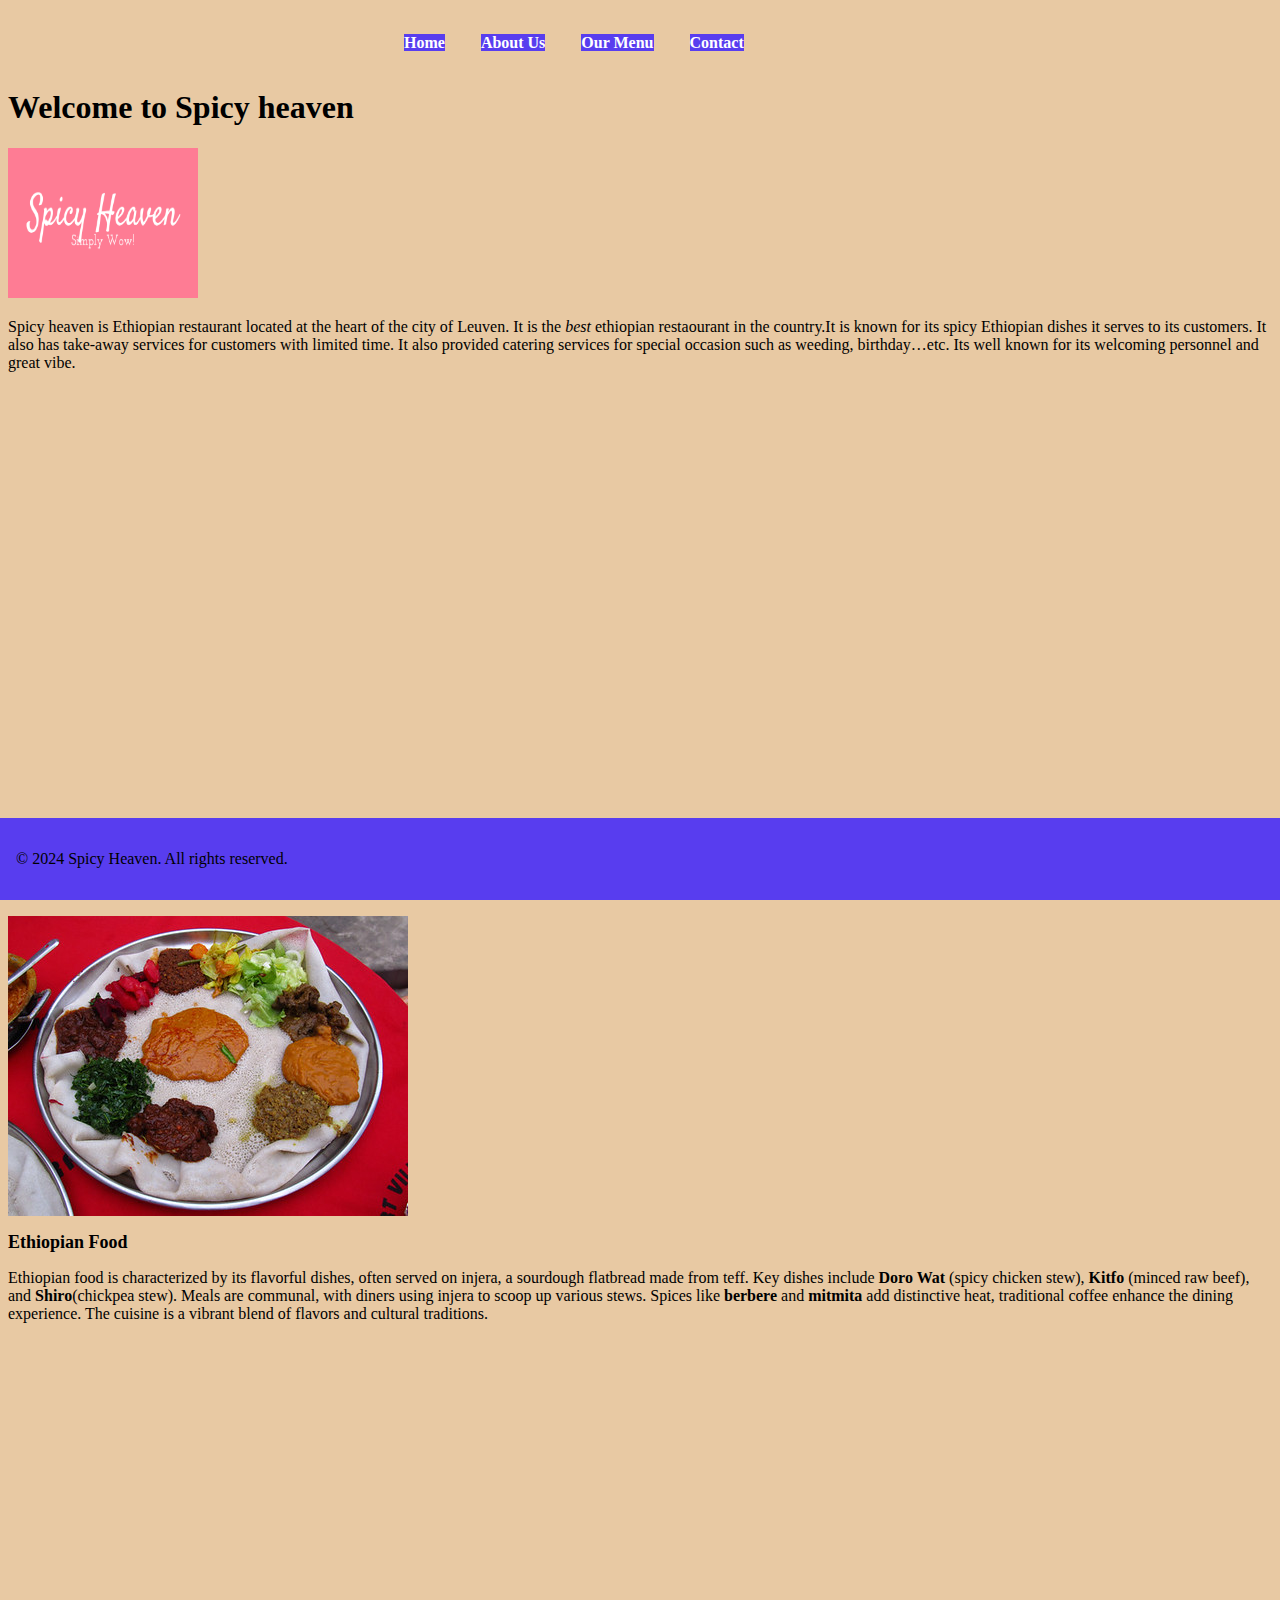
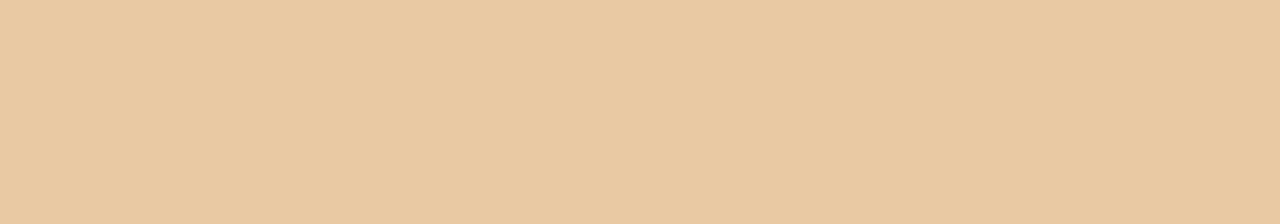
==== index.html @ d05e5e43 "Add files via upload" ====
<!DOCTYPE html>
<html lang="en">
<main>

    <head>
        <meta charset="UTF-8">
        <meta name="viewport" content="width=device-width, initial-scale=1.0">
        <title style="font-size:20px">Spicy Heaven Restaurant</title>
        <link rel="icon" href="Logo_Spicy Heaven.png">
        <link rel="stylesheet" href="style.css">
    </head>
    <body>
        <section class="first_page">
            <nav>
                <ul>
                    <li><a href="index.html">Home</a></li>
                    <li><a href="about us.html">About Us</a></li>
                    <li><a href="Our Menu.html">Our Menu</a></li>
                    <li><a href="contact.html">Contact</a></li>
                    <li>
                        <a herf="#my.footer"></a>
                    </li>
                </ul>
            </nav>
            <main>
                <article>
                    <h1>Welcome to Spicy heaven</h1>
                    <img src="Logo_Spicy Heaven.png" width="190" height="150"/>
                    <p>Spicy heaven is Ethiopian restaurant located at the heart of the city of Leuven. It is the
                        <em>best</em> ethiopian restaourant in the country.It is known for its spicy Ethiopian dishes it
                        serves to its customers. It also has take-away services for customers with limited time. It also
                        provided catering services for special occasion such as weeding, birthday…etc. Its well known
                        for
                        its welcoming personnel and great vibe. </p>   
                </article>
            </main>
        </section>  
        <section class="food">
            <img src="yummy food.jpg">
            <h1 style="font-size: large;">Ethiopian Food</h1>
            <p>Ethiopian food is characterized by its flavorful dishes, often served on injera, a sourdough flatbread
                made from teff. Key dishes include <b>Doro Wat</b> (spicy chicken stew), <b>Kitfo</b> (minced raw beef),
                and <b>Shiro</b>(chickpea stew). Meals are communal, with diners using injera to scoop up various stews.
                Spices like <b>berbere</b> and <b>mitmita</b> add distinctive heat, traditional coffee enhance the
                dining experience. The cuisine is a vibrant blend of flavors and cultural traditions.</p>
            </section> 
            <footer id="my.footer">
                <p>&copy; 2024 Spicy Heaven. All rights reserved.</p>
            <link rel="stylesheet" href="style.css">
            </footer>
    </body>
</main>

</html>
---- style.css ----
html{
    box-sizing: border-box;
}


.body {
    font-family: 'Times New Roman', Times, serif;
    color: black;
}
header.button{
    background-color: rgb(177, 166, 155);
    font-size: 1em;
    text-align: center;
    display: inline;
    justify-content: space-between;
}
 

.first_page{
    height: 100vh;
    background-color: rgb(249, 243, 243)
    display; inline-block:
}
ul li a{
    text-decoration: none;
    color: #ffffff;
    position: relative;
    left: 340px;
    font-weight: 700;
    background-color: rgb(88, 61, 239);
    font-size: 1em;
    text-align: center;
    display: inline;
    justify-content: space-between;
}

li{ list-style: none;
    display: inline-block;
    padding: 1rem;
}
.food{
    height: 100vh;
    background-repeat: no-repeat; 
    display: inline-block; 
    }



.relative-text {
    font-size: 1.5em; /* 1.5 times the size of the parent element */
}

footer {
   background-color: rgb(88, 61, 239);
   padding: 1em;
   position: fixed;
   bottom: 0;
   left:0;
   right:0;
}

body {
    background-color: rgb(232, 201, 163);
}

ul li a{
    text-decoration: none;
    color: #ffffff;
    position: relative;
    left: 340px;
    font-weight: 700;
   
}

li{ list-style: none;
    display: inline-block;
    padding: 1rem;
}
---- style.css ----
html{
    box-sizing: border-box;
}


.body {
    font-family: 'Times New Roman', Times, serif;
    color: black;
}
header.button{
    background-color: rgb(177, 166, 155);
    font-size: 1em;
    text-align: center;
    display: inline;
    justify-content: space-between;
}
 

.first_page{
    height: 100vh;
    background-color: rgb(249, 243, 243)
    display; inline-block:
}
ul li a{
    text-decoration: none;
    color: #ffffff;
    position: relative;
    left: 340px;
    font-weight: 700;
    background-color: rgb(88, 61, 239);
    font-size: 1em;
    text-align: center;
    display: inline;
    justify-content: space-between;
}

li{ list-style: none;
    display: inline-block;
    padding: 1rem;
}
.food{
    height: 100vh;
    background-repeat: no-repeat; 
    display: inline-block; 
    }



.relative-text {
    font-size: 1.5em; /* 1.5 times the size of the parent element */
}

footer {
   background-color: rgb(88, 61, 239);
   padding: 1em;
   position: fixed;
   bottom: 0;
   left:0;
   right:0;
}

body {
    background-color: rgb(232, 201, 163);
}

ul li a{
    text-decoration: none;
    color: #ffffff;
    position: relative;
    left: 340px;
    font-weight: 700;
   
}

li{ list-style: none;
    display: inline-block;
    padding: 1rem;
}
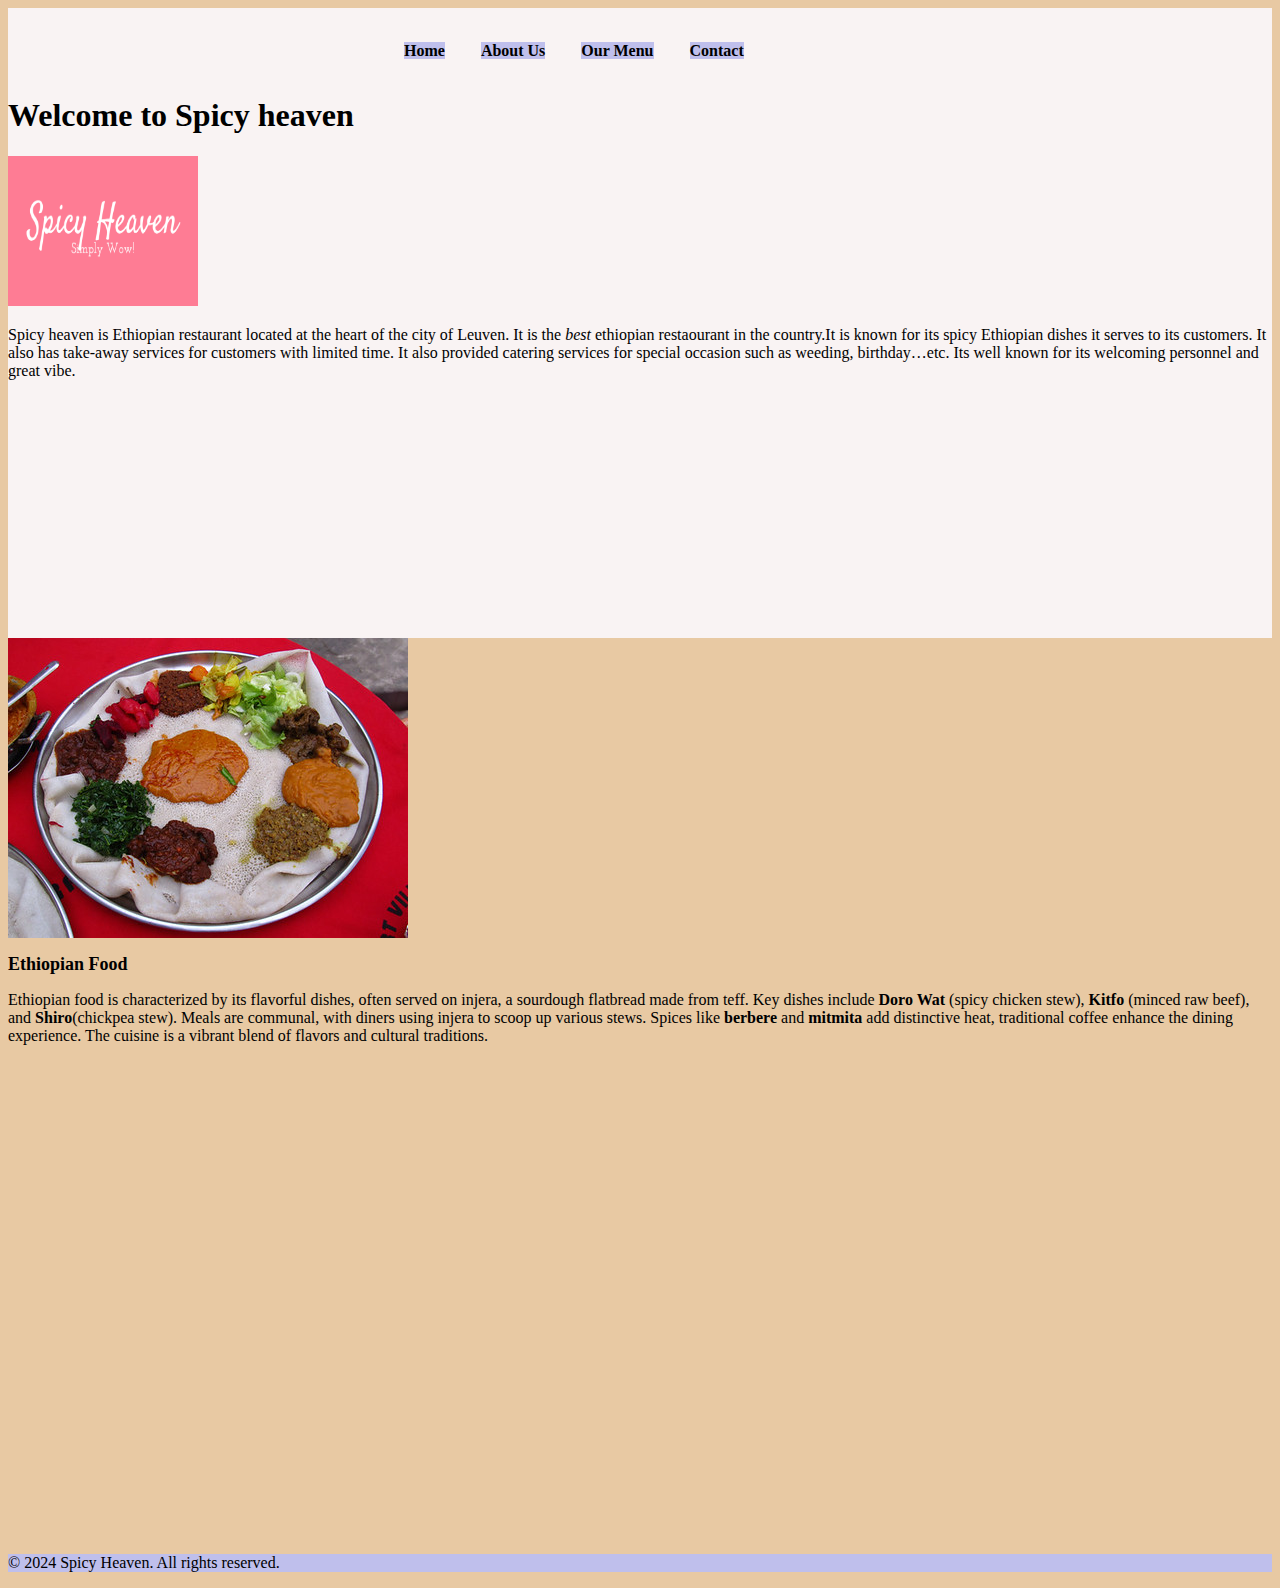
==== commit c396d636: "Add files via upload" ====
--- a/index.html
+++ b/index.html
@@ -1,54 +1,54 @@
-<!DOCTYPE html>
-<html lang="en">
-<main>
-
-    <head>
-        <meta charset="UTF-8">
-        <meta name="viewport" content="width=device-width, initial-scale=1.0">
-        <title style="font-size:20px">Spicy Heaven Restaurant</title>
-        <link rel="icon" href="Logo_Spicy Heaven.png">
-        <link rel="stylesheet" href="style.css">
-    </head>
-    <body>
-        <section class="first_page">
-            <nav>
-                <ul>
-                    <li><a href="index.html">Home</a></li>
-                    <li><a href="about us.html">About Us</a></li>
-                    <li><a href="Our Menu.html">Our Menu</a></li>
-                    <li><a href="contact.html">Contact</a></li>
-                    <li>
-                        <a herf="#my.footer"></a>
-                    </li>
-                </ul>
-            </nav>
-            <main>
-                <article>
-                    <h1>Welcome to Spicy heaven</h1>
-                    <img src="Logo_Spicy Heaven.png" width="190" height="150"/>
-                    <p>Spicy heaven is Ethiopian restaurant located at the heart of the city of Leuven. It is the
-                        <em>best</em> ethiopian restaourant in the country.It is known for its spicy Ethiopian dishes it
-                        serves to its customers. It also has take-away services for customers with limited time. It also
-                        provided catering services for special occasion such as weeding, birthday…etc. Its well known
-                        for
-                        its welcoming personnel and great vibe. </p>   
-                </article>
-            </main>
-        </section>  
-        <section class="food">
-            <img src="yummy food.jpg">
-            <h1 style="font-size: large;">Ethiopian Food</h1>
-            <p>Ethiopian food is characterized by its flavorful dishes, often served on injera, a sourdough flatbread
-                made from teff. Key dishes include <b>Doro Wat</b> (spicy chicken stew), <b>Kitfo</b> (minced raw beef),
-                and <b>Shiro</b>(chickpea stew). Meals are communal, with diners using injera to scoop up various stews.
-                Spices like <b>berbere</b> and <b>mitmita</b> add distinctive heat, traditional coffee enhance the
-                dining experience. The cuisine is a vibrant blend of flavors and cultural traditions.</p>
-            </section> 
-            <footer id="my.footer">
-                <p>&copy; 2024 Spicy Heaven. All rights reserved.</p>
-            <link rel="stylesheet" href="style.css">
-            </footer>
-    </body>
-</main>
-
+<!DOCTYPE html>
+<html lang="en">
+<main>
+
+    <head>
+        <meta charset="UTF-8">
+        <meta name="viewport" content="width=device-width, initial-scale=1.0">
+        <title style="font-size:20px">Spicy Heaven Restaurant</title>
+        <link rel="icon" href="Logo_Spicy Heaven.png">
+        <link rel="stylesheet" href="style.css">
+    </head>
+    <body>
+        <section class="first_page">
+            <nav>
+                <ul>
+                    <li><a href="index.html">Home</a></li>
+                    <li><a href="about us.html">About Us</a></li>
+                    <li><a href="Our Menu.html">Our Menu</a></li>
+                    <li><a href="contact.html">Contact</a></li>
+                    <li>
+                        <a herf="#my.footer"></a>
+                    </li>
+                </ul>
+            </nav>
+            <main>
+                <article>
+                    <h1>Welcome to Spicy heaven</h1>
+                    <img src="Logo_Spicy Heaven.png" width="190" height="150"/>
+                    <p>Spicy heaven is Ethiopian restaurant located at the heart of the city of Leuven. It is the
+                        <em>best</em> ethiopian restaourant in the country.It is known for its spicy Ethiopian dishes it
+                        serves to its customers. It also has take-away services for customers with limited time. It also
+                        provided catering services for special occasion such as weeding, birthday…etc. Its well known
+                        for
+                        its welcoming personnel and great vibe. </p>   
+                </article>
+            </main>
+        </section>  
+        <section class="food">
+            <img src="yummy food.jpg">
+            <h1 style="font-size: large;">Ethiopian Food</h1>
+            <p>Ethiopian food is characterized by its flavorful dishes, often served on injera, a sourdough flatbread
+                made from teff. Key dishes include <b>Doro Wat</b> (spicy chicken stew), <b>Kitfo</b> (minced raw beef),
+                and <b>Shiro</b>(chickpea stew). Meals are communal, with diners using injera to scoop up various stews.
+                Spices like <b>berbere</b> and <b>mitmita</b> add distinctive heat, traditional coffee enhance the
+                dining experience. The cuisine is a vibrant blend of flavors and cultural traditions.</p>
+            </section> 
+            <footer id="my.footer">
+                <p>&copy; 2024 Spicy Heaven. All rights reserved.</p>
+            <link rel="stylesheet" href="style.css">
+            </footer>
+    </body>
+</main>
+
 </html>--- a/style.css
+++ b/style.css
@@ -9,7 +9,7 @@
     color: black;
 }
 header.button{
-    background-color: rgb(177, 166, 155);
+    background-color:  rgb(177, 166, 155);
     font-size: 1em;
     text-align: center;
     display: inline;
@@ -18,17 +18,17 @@
  
 
 .first_page{
-    height: 100vh;
-    background-color: rgb(249, 243, 243)
-    display; inline-block:
+    height:70vh;
+    background-color:  rgb(249, 243, 243);
+    display: inline-block;
 }
 ul li a{
     text-decoration: none;
-    color: #ffffff;
+    color: black;
     position: relative;
     left: 340px;
     font-weight: 700;
-    background-color: rgb(88, 61, 239);
+    background-color:rgb(191, 191, 236);
     font-size: 1em;
     text-align: center;
     display: inline;
@@ -48,16 +48,12 @@
 
 
 .relative-text {
-    font-size: 1.5em; /* 1.5 times the size of the parent element */
+    font-size: 1.5em; 
 }
 
 footer {
-   background-color: rgb(88, 61, 239);
-   padding: 1em;
-   position: fixed;
-   bottom: 0;
-   left:0;
-   right:0;
+    background-color: rgb(191, 191, 236);
+
 }
 
 body {
@@ -66,7 +62,7 @@
 
 ul li a{
     text-decoration: none;
-    color: #ffffff;
+    color: black;
     position: relative;
     left: 340px;
     font-weight: 700;
@@ -74,6 +70,5 @@
 }
 
 li{ list-style: none;
-    display: inline-block;
     padding: 1rem;
 }--- a/style.css
+++ b/style.css
@@ -9,7 +9,7 @@
     color: black;
 }
 header.button{
-    background-color: rgb(177, 166, 155);
+    background-color:  rgb(177, 166, 155);
     font-size: 1em;
     text-align: center;
     display: inline;
@@ -18,17 +18,17 @@
  
 
 .first_page{
-    height: 100vh;
-    background-color: rgb(249, 243, 243)
-    display; inline-block:
+    height:70vh;
+    background-color:  rgb(249, 243, 243);
+    display: inline-block;
 }
 ul li a{
     text-decoration: none;
-    color: #ffffff;
+    color: black;
     position: relative;
     left: 340px;
     font-weight: 700;
-    background-color: rgb(88, 61, 239);
+    background-color:rgb(191, 191, 236);
     font-size: 1em;
     text-align: center;
     display: inline;
@@ -48,16 +48,12 @@
 
 
 .relative-text {
-    font-size: 1.5em; /* 1.5 times the size of the parent element */
+    font-size: 1.5em; 
 }
 
 footer {
-   background-color: rgb(88, 61, 239);
-   padding: 1em;
-   position: fixed;
-   bottom: 0;
-   left:0;
-   right:0;
+    background-color: rgb(191, 191, 236);
+
 }
 
 body {
@@ -66,7 +62,7 @@
 
 ul li a{
     text-decoration: none;
-    color: #ffffff;
+    color: black;
     position: relative;
     left: 340px;
     font-weight: 700;
@@ -74,6 +70,5 @@
 }
 
 li{ list-style: none;
-    display: inline-block;
     padding: 1rem;
 }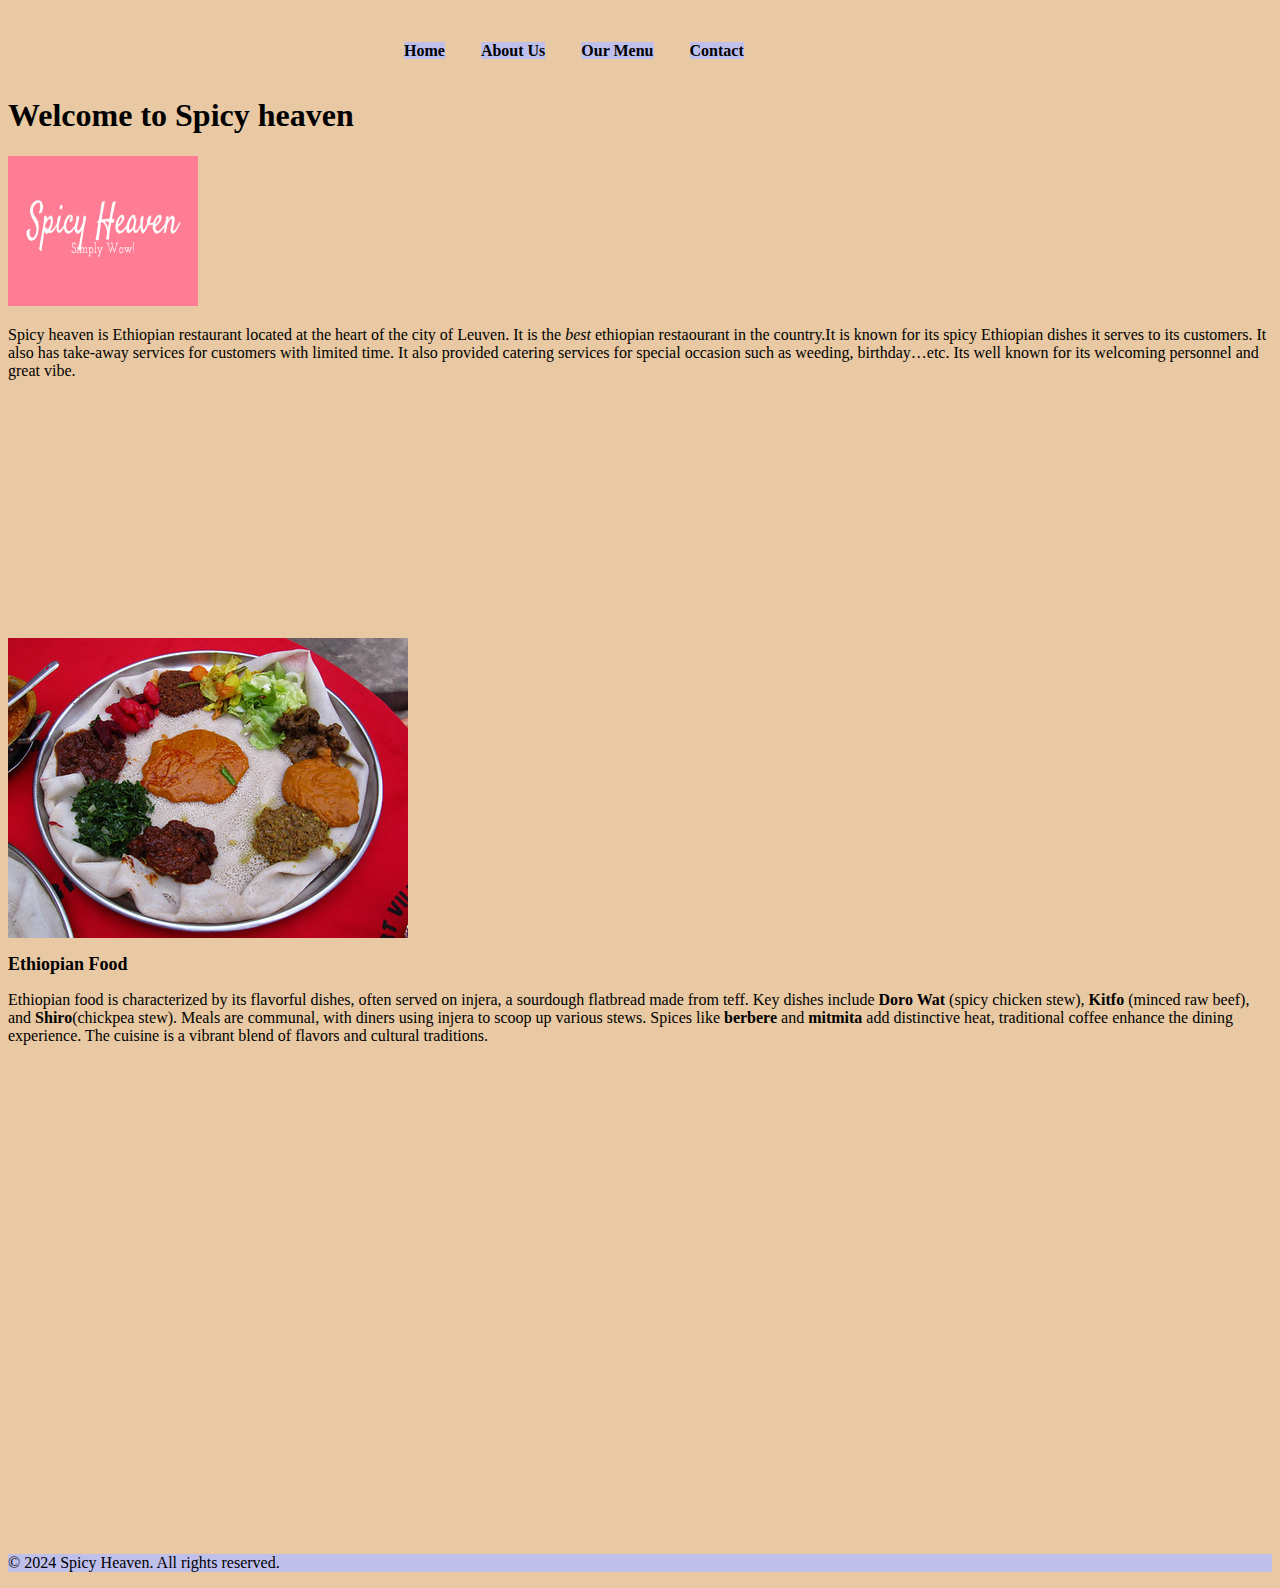
==== commit 3621890d: "Add files via upload" ====
--- a/index.html
+++ b/index.html
@@ -15,7 +15,7 @@
                 <ul>
                     <li><a href="index.html">Home</a></li>
                     <li><a href="about us.html">About Us</a></li>
-                    <li><a href="Our Menu.html">Our Menu</a></li>
+                    <li><a href="our menu.html">Our Menu</a></li>
                     <li><a href="contact.html">Contact</a></li>
                     <li>
                         <a herf="#my.footer"></a>
--- a/style.css
+++ b/style.css
@@ -19,7 +19,6 @@
 
 .first_page{
     height:70vh;
-    background-color:  rgb(249, 243, 243);
     display: inline-block;
 }
 ul li a{
--- a/style.css
+++ b/style.css
@@ -19,7 +19,6 @@
 
 .first_page{
     height:70vh;
-    background-color:  rgb(249, 243, 243);
     display: inline-block;
 }
 ul li a{
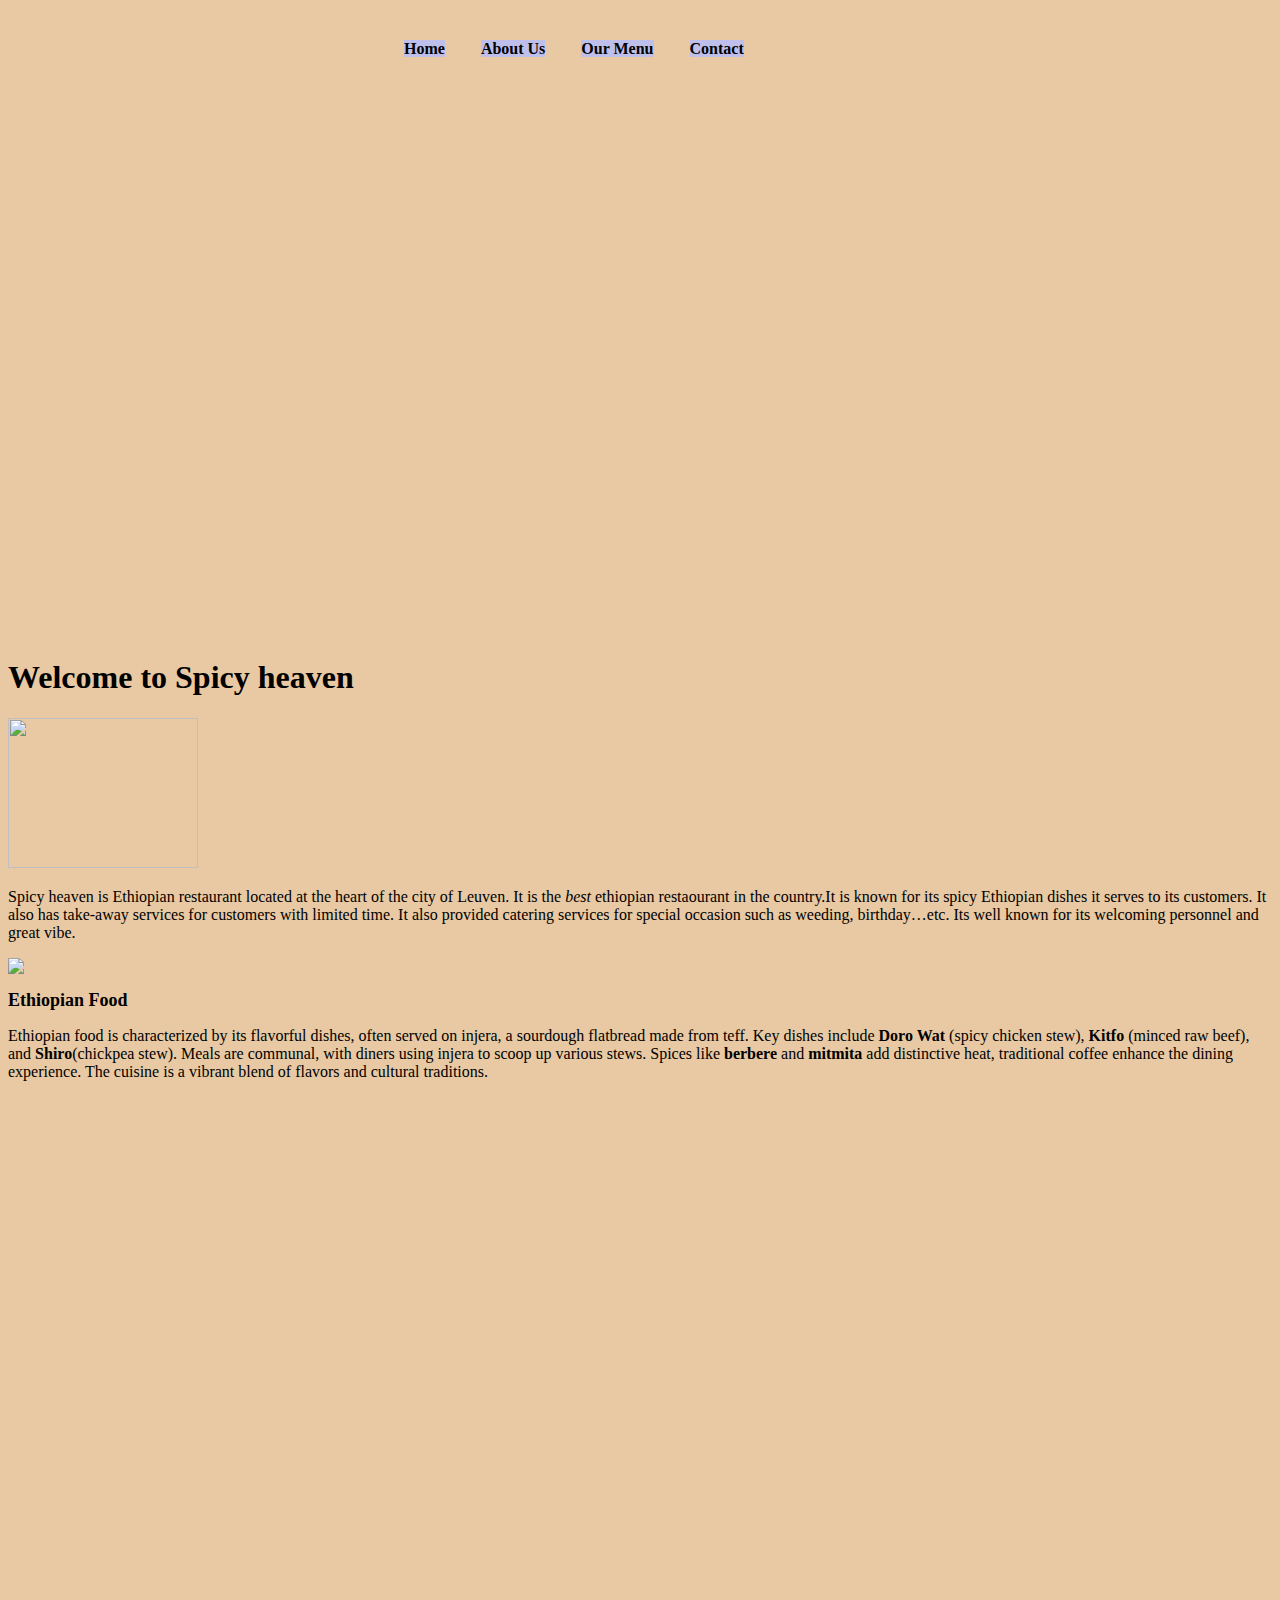
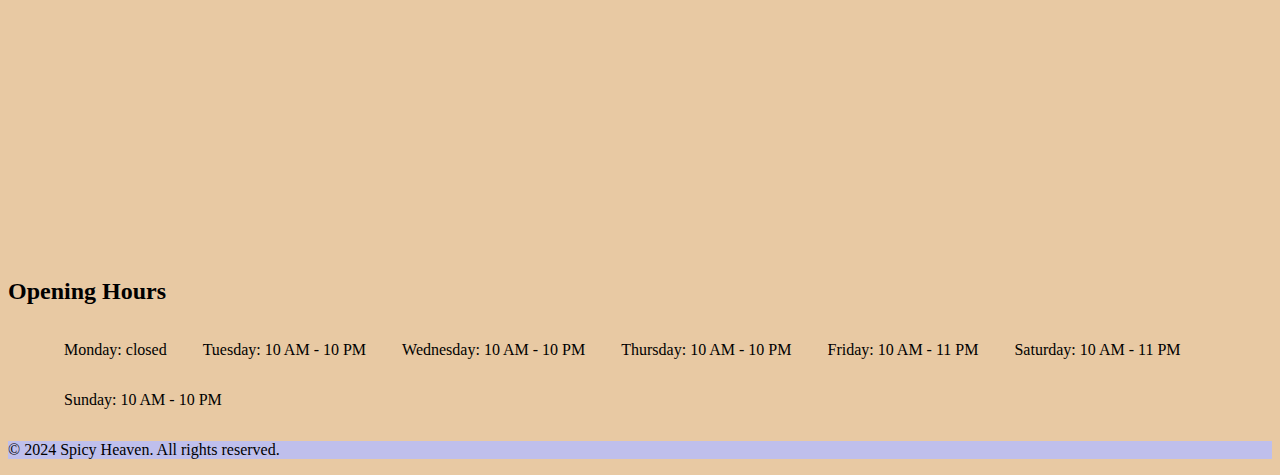
==== commit a772f9c1: "Add files via upload" ====
--- a/index.html
+++ b/index.html
@@ -1,31 +1,31 @@
 <!DOCTYPE html>
 <html lang="en">
 <main>
-
     <head>
         <meta charset="UTF-8">
         <meta name="viewport" content="width=device-width, initial-scale=1.0">
         <title style="font-size:20px">Spicy Heaven Restaurant</title>
-        <link rel="icon" href="Logo_Spicy Heaven.png">
+        <link rel="icon" href="Logo_Spicy_Heaven.png">
         <link rel="stylesheet" href="style.css">
     </head>
     <body>
-        <section class="first_page">
+            <section class="first_page">
             <nav>
                 <ul>
                     <li><a href="index.html">Home</a></li>
-                    <li><a href="about us.html">About Us</a></li>
-                    <li><a href="our menu.html">Our Menu</a></li>
+                    <li><a href="about_us.html">About Us</a></li>
+                    <li><a href="our_menu.html">Our Menu</a></li>
                     <li><a href="contact.html">Contact</a></li>
-                    <li>
-                        <a herf="#my.footer"></a>
-                    </li>
+                    
                 </ul>
             </nav>
-            <main>
+            </section>
+            <section>
                 <article>
                     <h1>Welcome to Spicy heaven</h1>
-                    <img src="Logo_Spicy Heaven.png" width="190" height="150"/>
+                    <img src="Logo_Spicy_Heaven.png" width="190" height="150"/>
+                   
+                    
                     <p>Spicy heaven is Ethiopian restaurant located at the heart of the city of Leuven. It is the
                         <em>best</em> ethiopian restaourant in the country.It is known for its spicy Ethiopian dishes it
                         serves to its customers. It also has take-away services for customers with limited time. It also
@@ -33,10 +33,10 @@
                         for
                         its welcoming personnel and great vibe. </p>   
                 </article>
-            </main>
-        </section>  
-        <section class="food">
-            <img src="yummy food.jpg">
+           
+            </section>  
+            <section class="food">
+            <img src="yummy_food.jpg">
             <h1 style="font-size: large;">Ethiopian Food</h1>
             <p>Ethiopian food is characterized by its flavorful dishes, often served on injera, a sourdough flatbread
                 made from teff. Key dishes include <b>Doro Wat</b> (spicy chicken stew), <b>Kitfo</b> (minced raw beef),
@@ -44,6 +44,18 @@
                 Spices like <b>berbere</b> and <b>mitmita</b> add distinctive heat, traditional coffee enhance the
                 dining experience. The cuisine is a vibrant blend of flavors and cultural traditions.</p>
             </section> 
+            <section id="opening-hours">
+                <h2>Opening Hours</h2>
+                <ul>
+                    <li>Monday: closed</li>
+                    <li>Tuesday: 10 AM - 10 PM</li>
+                    <li>Wednesday: 10 AM - 10 PM</li>
+                    <li>Thursday: 10 AM - 10 PM</li>
+                    <li>Friday: 10 AM - 11 PM</li>
+                    <li>Saturday: 10 AM - 11 PM</li>
+                    <li>Sunday: 10 AM - 10 PM</li>
+                </ul>
+            </section>
             <footer id="my.footer">
                 <p>&copy; 2024 Spicy Heaven. All rights reserved.</p>
             <link rel="stylesheet" href="style.css">
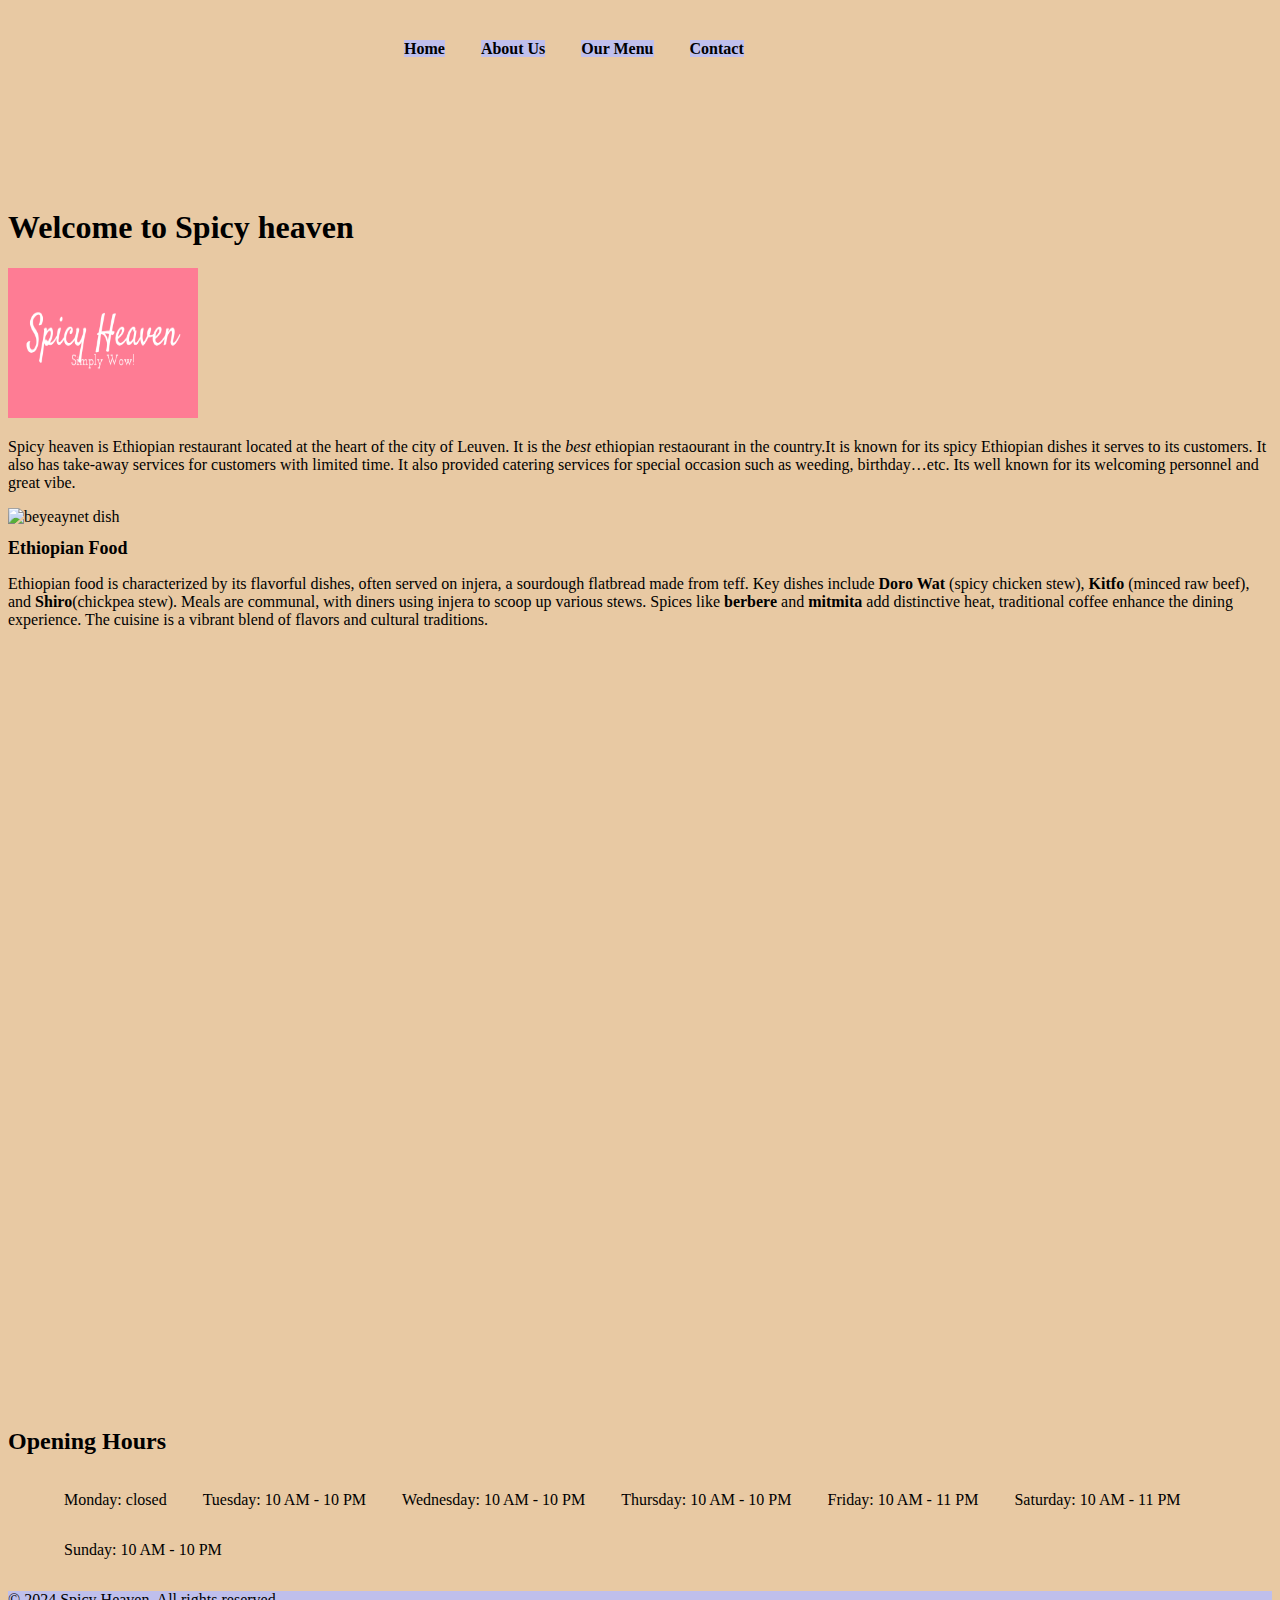
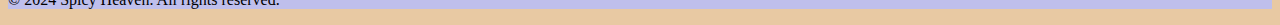
==== commit 378be1fd: "Add files via upload" ====
--- a/index.html
+++ b/index.html
@@ -1,14 +1,14 @@
 <!DOCTYPE html>
 <html lang="en">
-<main>
-    <head>
-        <meta charset="UTF-8">
-        <meta name="viewport" content="width=device-width, initial-scale=1.0">
-        <title style="font-size:20px">Spicy Heaven Restaurant</title>
-        <link rel="icon" href="Logo_Spicy_Heaven.png">
-        <link rel="stylesheet" href="style.css">
-    </head>
-    <body>
+<head>
+    <meta charset="UTF-8">
+    <meta name="viewport" content="width=device-width, initial-scale=1.0">
+    <title style="font-size:20px">Spicy Heaven Restaurant</title>
+    <link rel="icon" href="Logo_Spicy_Heaven.png">
+    <link rel="stylesheet" href="style.css">
+</head>
+<body>
+    <main>
             <section class="first_page">
             <nav>
                 <ul>
@@ -23,7 +23,7 @@
             <section>
                 <article>
                     <h1>Welcome to Spicy heaven</h1>
-                    <img src="Logo_Spicy_Heaven.png" width="190" height="150"/>
+                    <img src="Logo_Spicy_Heaven.png" alt= "logo of the restaurant" width="190" height="150"/>
                    
                     
                     <p>Spicy heaven is Ethiopian restaurant located at the heart of the city of Leuven. It is the
@@ -36,7 +36,7 @@
            
             </section>  
             <section class="food">
-            <img src="yummy_food.jpg">
+            <img src="yummy_food.jpg" alt="beyeaynet dish">
             <h1 style="font-size: large;">Ethiopian Food</h1>
             <p>Ethiopian food is characterized by its flavorful dishes, often served on injera, a sourdough flatbread
                 made from teff. Key dishes include <b>Doro Wat</b> (spicy chicken stew), <b>Kitfo</b> (minced raw beef),
@@ -60,7 +60,6 @@
                 <p>&copy; 2024 Spicy Heaven. All rights reserved.</p>
             <link rel="stylesheet" href="style.css">
             </footer>
-    </body>
-</main>
-
+    </main>
+</body>
 </html>--- a/style.css
+++ b/style.css
@@ -18,7 +18,7 @@
  
 
 .first_page{
-    height:70vh;
+    height:20vh;
     display: inline-block;
 }
 ul li a{
@@ -70,4 +70,5 @@
 
 li{ list-style: none;
     padding: 1rem;
-}+}
+
--- a/style.css
+++ b/style.css
@@ -18,7 +18,7 @@
  
 
 .first_page{
-    height:70vh;
+    height:20vh;
     display: inline-block;
 }
 ul li a{
@@ -70,4 +70,5 @@
 
 li{ list-style: none;
     padding: 1rem;
-}+}
+
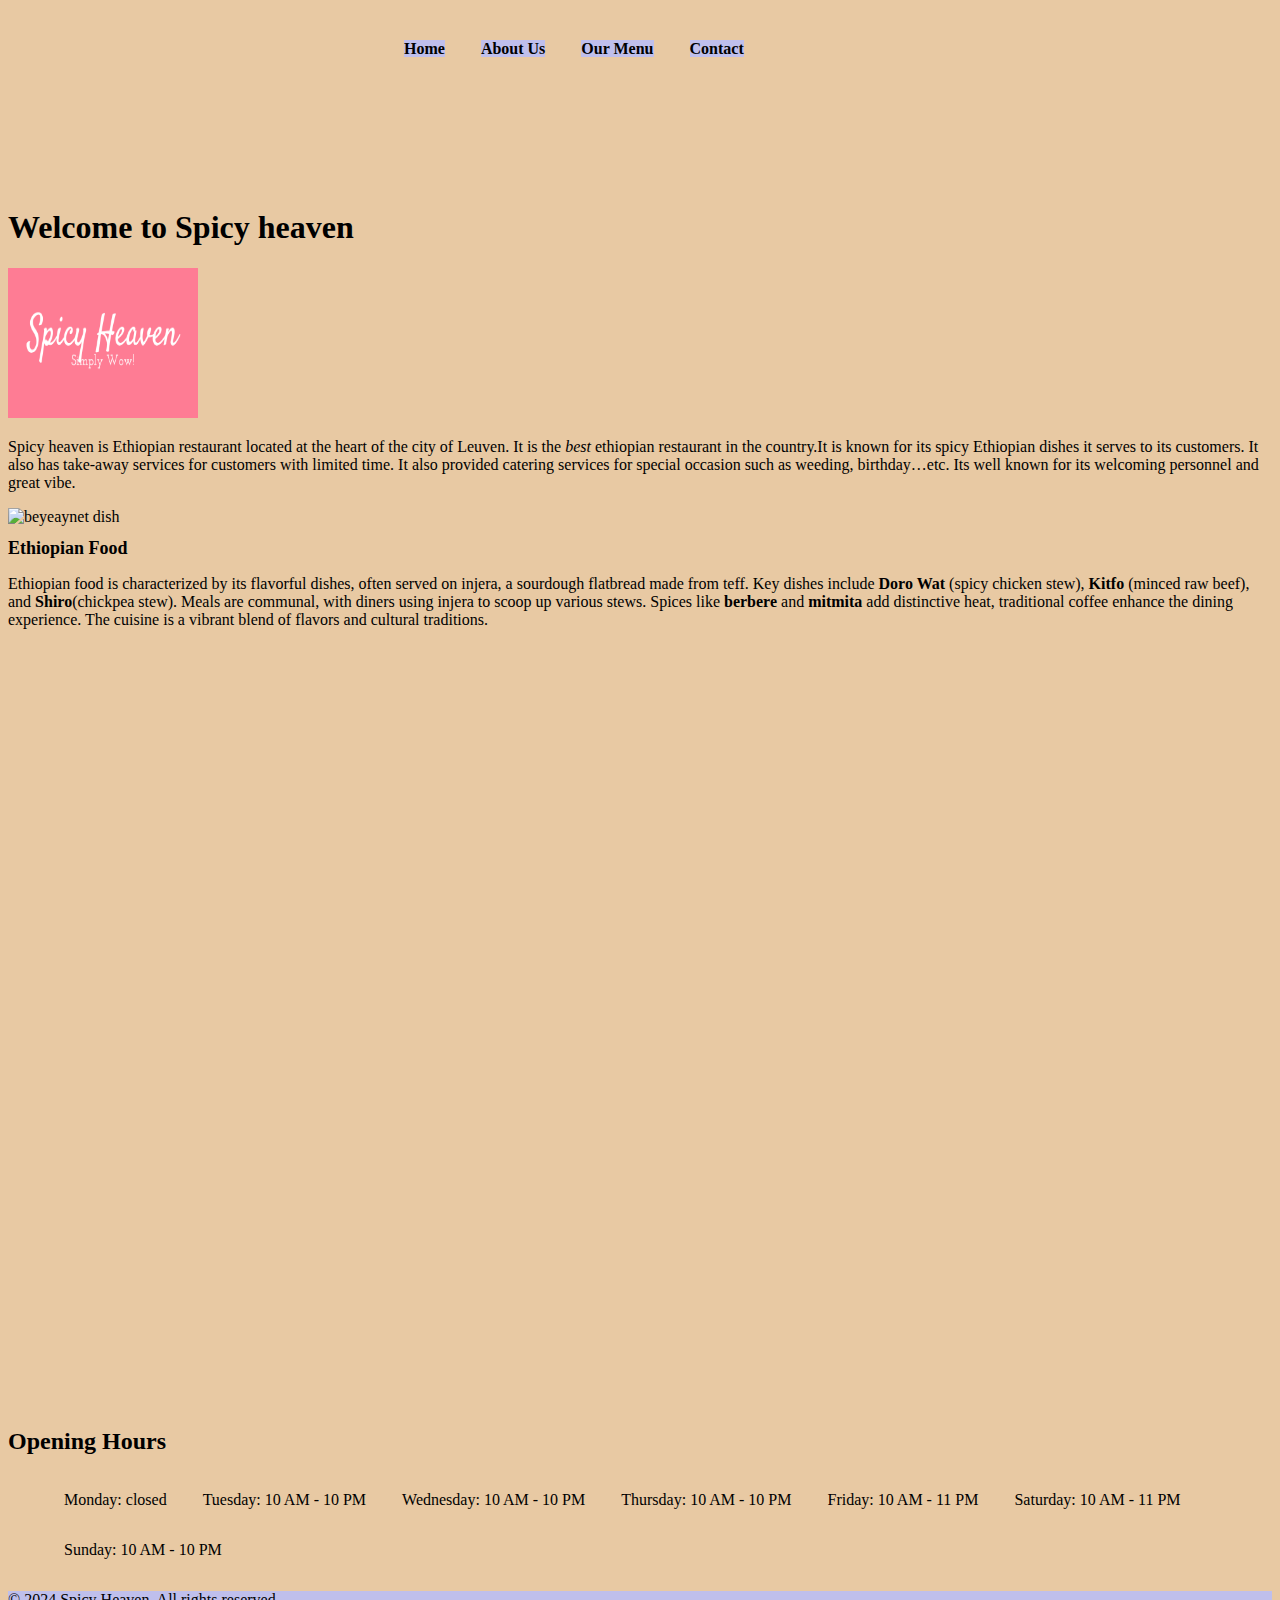
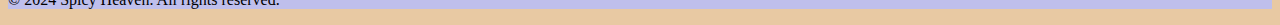
==== commit 41dae94a: "Add files via upload" ====
--- a/index.html
+++ b/index.html
@@ -27,7 +27,7 @@
                    
                     
                     <p>Spicy heaven is Ethiopian restaurant located at the heart of the city of Leuven. It is the
-                        <em>best</em> ethiopian restaourant in the country.It is known for its spicy Ethiopian dishes it
+                        <em>best</em> ethiopian restaurant in the country.It is known for its spicy Ethiopian dishes it
                         serves to its customers. It also has take-away services for customers with limited time. It also
                         provided catering services for special occasion such as weeding, birthday…etc. Its well known
                         for
@@ -36,7 +36,7 @@
            
             </section>  
             <section class="food">
-            <img src="yummy_food.jpg" alt="beyeaynet dish">
+            <img src="yummy_food.jpg" alt="beyeaynet dish" width="600" height="400"/>
             <h1 style="font-size: large;">Ethiopian Food</h1>
             <p>Ethiopian food is characterized by its flavorful dishes, often served on injera, a sourdough flatbread
                 made from teff. Key dishes include <b>Doro Wat</b> (spicy chicken stew), <b>Kitfo</b> (minced raw beef),
--- a/style.css
+++ b/style.css
@@ -72,3 +72,6 @@
     padding: 1rem;
 }
 
+
+
+
--- a/style.css
+++ b/style.css
@@ -72,3 +72,6 @@
     padding: 1rem;
 }
 
+
+
+
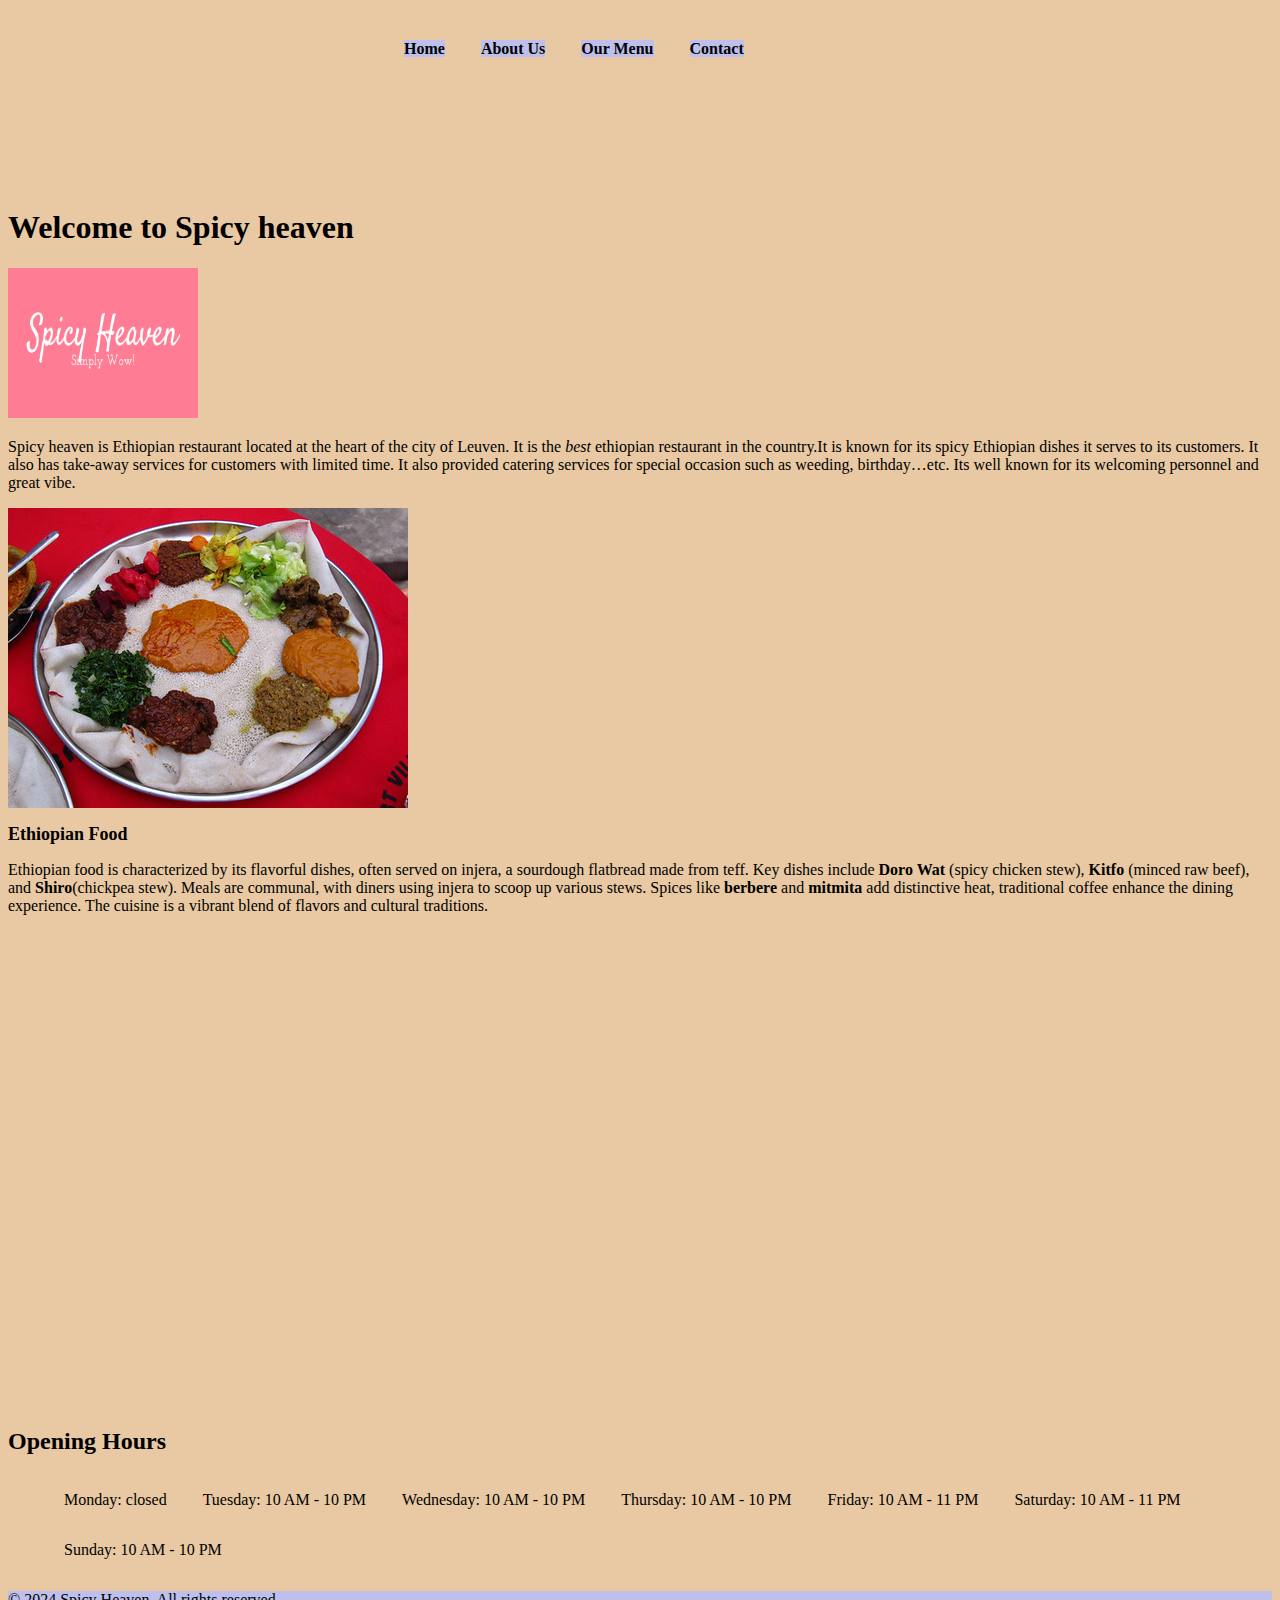
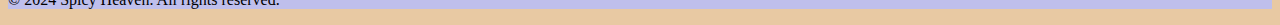
==== commit 74aae96f: "Add files via upload" ====
--- a/index.html
+++ b/index.html
@@ -1,65 +1,64 @@
-<!DOCTYPE html>
-<html lang="en">
-<head>
-    <meta charset="UTF-8">
-    <meta name="viewport" content="width=device-width, initial-scale=1.0">
-    <title style="font-size:20px">Spicy Heaven Restaurant</title>
-    <link rel="icon" href="Logo_Spicy_Heaven.png">
-    <link rel="stylesheet" href="style.css">
-</head>
-<body>
-    <main>
-            <section class="first_page">
-            <nav>
-                <ul>
-                    <li><a href="index.html">Home</a></li>
-                    <li><a href="about_us.html">About Us</a></li>
-                    <li><a href="our_menu.html">Our Menu</a></li>
-                    <li><a href="contact.html">Contact</a></li>
-                    
-                </ul>
-            </nav>
-            </section>
-            <section>
-                <article>
-                    <h1>Welcome to Spicy heaven</h1>
-                    <img src="Logo_Spicy_Heaven.png" alt= "logo of the restaurant" width="190" height="150"/>
-                   
-                    
-                    <p>Spicy heaven is Ethiopian restaurant located at the heart of the city of Leuven. It is the
-                        <em>best</em> ethiopian restaurant in the country.It is known for its spicy Ethiopian dishes it
-                        serves to its customers. It also has take-away services for customers with limited time. It also
-                        provided catering services for special occasion such as weeding, birthday…etc. Its well known
-                        for
-                        its welcoming personnel and great vibe. </p>   
-                </article>
-           
-            </section>  
-            <section class="food">
-            <img src="yummy_food.jpg" alt="beyeaynet dish" width="600" height="400"/>
-            <h1 style="font-size: large;">Ethiopian Food</h1>
-            <p>Ethiopian food is characterized by its flavorful dishes, often served on injera, a sourdough flatbread
-                made from teff. Key dishes include <b>Doro Wat</b> (spicy chicken stew), <b>Kitfo</b> (minced raw beef),
-                and <b>Shiro</b>(chickpea stew). Meals are communal, with diners using injera to scoop up various stews.
-                Spices like <b>berbere</b> and <b>mitmita</b> add distinctive heat, traditional coffee enhance the
-                dining experience. The cuisine is a vibrant blend of flavors and cultural traditions.</p>
-            </section> 
-            <section id="opening-hours">
-                <h2>Opening Hours</h2>
-                <ul>
-                    <li>Monday: closed</li>
-                    <li>Tuesday: 10 AM - 10 PM</li>
-                    <li>Wednesday: 10 AM - 10 PM</li>
-                    <li>Thursday: 10 AM - 10 PM</li>
-                    <li>Friday: 10 AM - 11 PM</li>
-                    <li>Saturday: 10 AM - 11 PM</li>
-                    <li>Sunday: 10 AM - 10 PM</li>
-                </ul>
-            </section>
-            <footer id="my.footer">
-                <p>&copy; 2024 Spicy Heaven. All rights reserved.</p>
-            <link rel="stylesheet" href="style.css">
-            </footer>
-    </main>
-</body>
+<!DOCTYPE html>
+<html lang="en">
+<head>
+    <meta charset="UTF-8">
+    <meta name="viewport" content="width=device-width, initial-scale=1.0">
+    <title style="font-size:40px">Spicy Heaven Restaurant</title>
+    <link rel="icon" href="Logo_Spicy_Heaven.png">
+    <link rel="stylesheet" href="style.css">
+</head>
+<body>
+    <main>
+            <section class="first_page">
+            <nav>
+                <ul>
+                    <li><a href="index.html">Home</a></li>
+                    <li><a href="about_us.html">About Us</a></li>
+                    <li><a href="our_menu.html">Our Menu</a></li>
+                    <li><a href="contact.html">Contact</a></li>
+                    
+                </ul>
+            </nav>
+            </section>
+            <section>
+                <article>
+                    <h1>Welcome to Spicy heaven</h1>
+                    <img src="Logo_Spicy_Heaven.png" alt= "logo of the restaurant" width="190" height="150"/>
+                   
+                    
+                    <p>Spicy heaven is Ethiopian restaurant located at the heart of the city of Leuven. It is the
+                        <em>best</em> ethiopian restaurant in the country.It is known for its spicy Ethiopian dishes it
+                        serves to its customers. It also has take-away services for customers with limited time. It also
+                        provided catering services for special occasion such as weeding, birthday…etc. Its well known
+                        for
+                        its welcoming personnel and great vibe. </p>   
+                </article>
+           
+            </section>  
+            <section class="food">
+            <img src="yummy_food.jpg" alt="beyeaynet dish"/>
+            <h1 style="font-size: large;">Ethiopian Food</h1>
+            <p>Ethiopian food is characterized by its flavorful dishes, often served on injera, a sourdough flatbread
+                made from teff. Key dishes include <b>Doro Wat</b> (spicy chicken stew), <b>Kitfo</b> (minced raw beef),
+                and <b>Shiro</b>(chickpea stew). Meals are communal, with diners using injera to scoop up various stews.
+                Spices like <b>berbere</b> and <b>mitmita</b> add distinctive heat, traditional coffee enhance the
+                dining experience. The cuisine is a vibrant blend of flavors and cultural traditions.</p>
+            </section> 
+            <section id="opening-hours">
+                <h2>Opening Hours</h2>
+                <ul>
+                    <li>Monday: closed</li>
+                    <li>Tuesday: 10 AM - 10 PM</li>
+                    <li>Wednesday: 10 AM - 10 PM</li>
+                    <li>Thursday: 10 AM - 10 PM</li>
+                    <li>Friday: 10 AM - 11 PM</li>
+                    <li>Saturday: 10 AM - 11 PM</li>
+                    <li>Sunday: 10 AM - 10 PM</li>
+                </ul>
+            </section>
+            <footer id="my.footer">
+                <p>&copy; 2024 Spicy Heaven. All rights reserved.</p>
+            </footer>
+    </main>
+</body>
 </html>